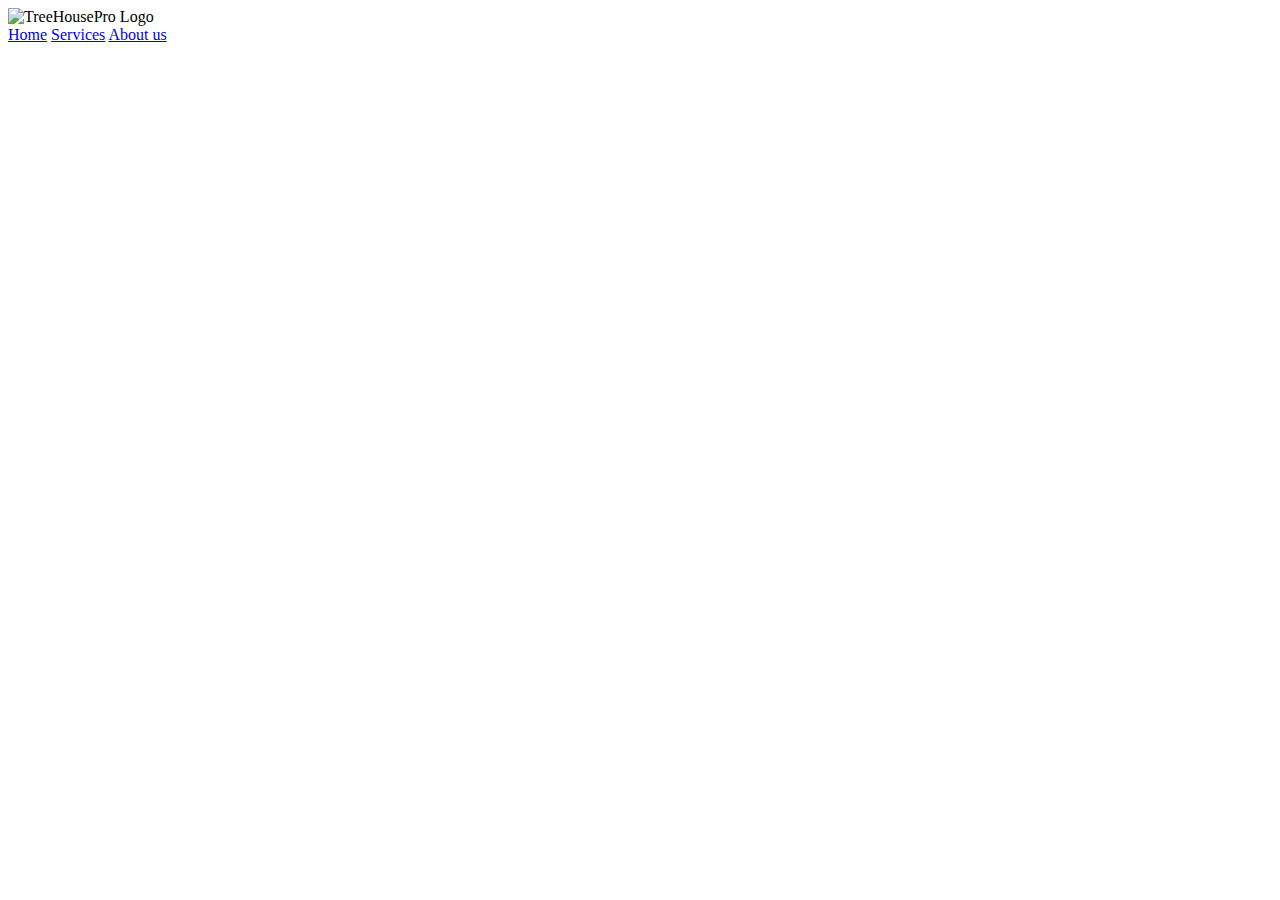
==== Index.html @ 77adfd43 "Linked pages to css and structured the Nav" ====
<!DOCTYPE html>
<html lang="en">
<head>
    <meta charset="UTF-8">
    <meta name="viewport" content="width=device-width, initial-scale=1.0">
    <title>TreeHousePro</title>
    <link rel="stylesheet" href="index.css">


   
</head>
<body>


 
    <div class="header">
        <img src="Logo.png" alt="TreeHousePro Logo">
        <div class="navbar">
            <a href="index.html">Home</a>
            <a href="Services.html">Services</a>
            <a href="About us.html">About us</a>
        </div>
    </div>
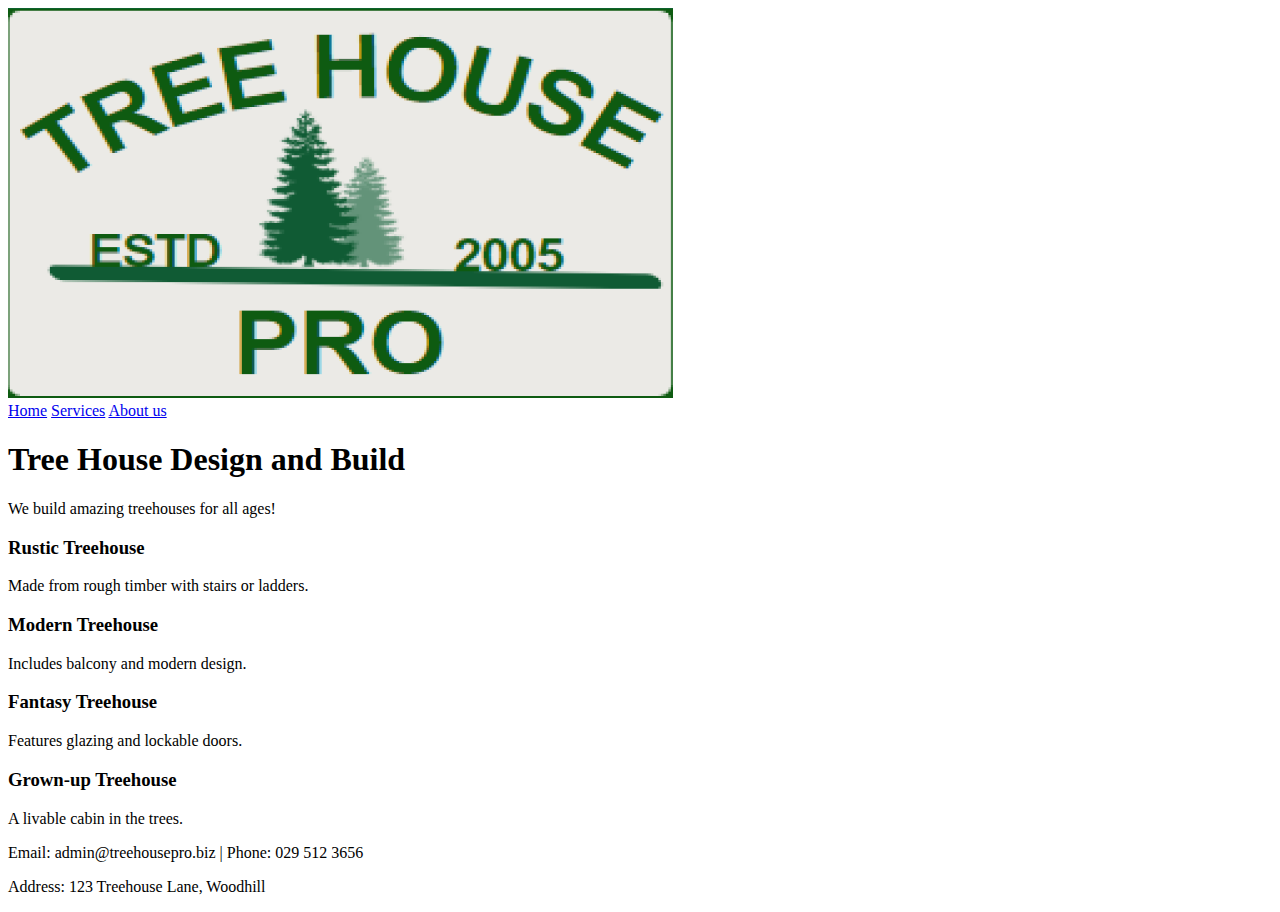
==== commit d6a68751: "Added more images and added images in Services. The ceo photo has been added" ====
--- a/Index.html
+++ b/Index.html
@@ -21,3 +21,42 @@
             <a href="About us.html">About us</a>
         </div>
     </div>
+
+
+    <div class="main-content" id="home">
+        <h1>Tree House Design and Build</h1>
+        <p>We build amazing treehouses for all ages!</p>
+    </div>
+
+
+
+
+    <div class="services" id="services">
+        <div class="service-item">
+            <h3>Rustic Treehouse</h3>
+            <p>Made from rough timber with stairs or ladders.</p>
+        </div>
+        <div class="service-item">
+            <h3>Modern Treehouse</h3>
+            <p>Includes balcony and modern design.</p>
+        </div>
+        <div class="service-item">
+            <h3>Fantasy Treehouse</h3>
+            <p>Features glazing and lockable doors.</p>
+        </div>
+        <div class="service-item">
+            <h3>Grown-up Treehouse</h3>
+            <p>A livable cabin in the trees.</p>
+        </div>
+    </div>
+
+
+   
+    <div class="footer" id="contact">
+        <p>Email: admin@treehousepro.biz | Phone: 029 512 3656</p>
+        <p>Address: 123 Treehouse Lane, Woodhill</p>
+    </div>
+
+
+</body>
+</html>
